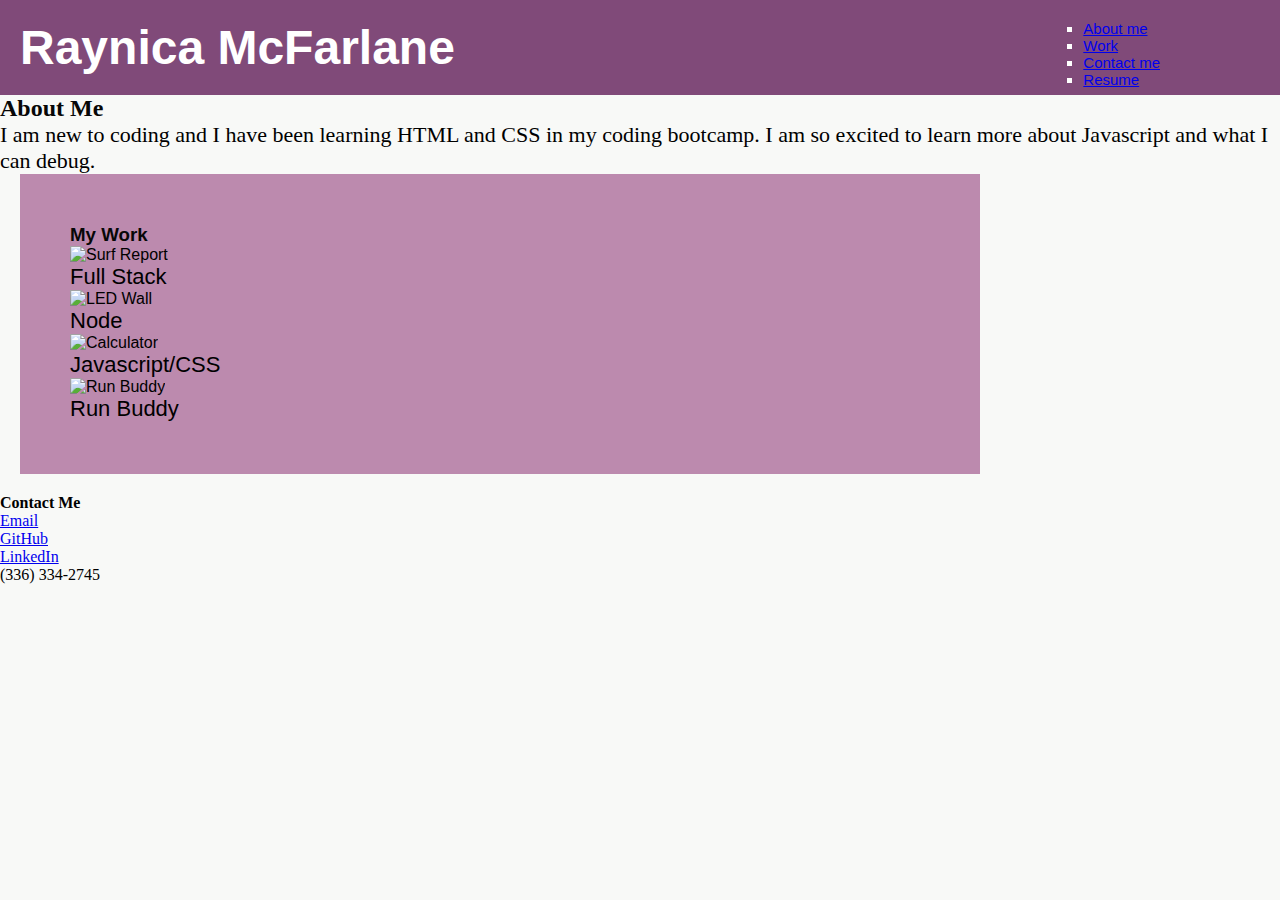
==== index.html @ 3937bd61 "Initial commit" ====
<!DOCTYPE html>
<html lang="en">
    <head>
        <meta charset="UTF-8" />
        <meta name="viewport" content="width=device-width, initial-scale=1.0" />
        <title>Raynica McFarlane</title>
        <link rel="stylesheet" href="./assets/style.css"/>
    </head>
    <body>
 <header class="header">    
          <h1>Raynica McFarlane</h1>
  
           
  <section class="sidenav">
                <ul>
                    <li>
                        <a href="#about me">About me</a>
                    </li>
                    <li>
                        <a href="#work">Work</a>
                    </li>
                    <li>
                        <a href="#Contact me">Contact me</a>
                    </li>
                    <li>
                        <a href="#Resume">Resume</a>
                    </li>
                </ul>
  </section>
        </header>
        
<div class="title">
            <h2>About Me</h2>
            </div>
            <div>    
                <p> I am new to coding and I have been learning HTML and CSS in my coding bootcamp. 
                <p2>I am so excited to learn more about Javascript and what I can debug.</p2>
                </p>
            </div>
<section class="my-work" class="my-work">
            <h3>My Work</h3></div>
                <div>
                    <img src="" alt="Surf Report">
                        <p>Full Stack</p>
                </div>                                
                <div>
                    <img src="" alt="LED Wall">
                        <p>Node</p>
                </div>
                <div>
                    <img src="" alt="Calculator">
                        <p>Javascript/CSS</p>
                </div>
                <div>
                    <img src="" alt="Run Buddy">
                        <p>Run Buddy</p>
                </div>
</section>
  
<footer class="contact-me">
            <div class="title"><h4>Contact Me</h4></div>
            <div class="content-wrapper">
                <div id="contact-list">
                    <ul>
                        <li>
                            <a href="mailto:raynicamcfarlane@gmail.com">Email</a>
                        </li>
                        <li>
                            <a href="https://github.com/raymcfarlane" target="_blank">GitHub</a>
                        </li>
                        <li>
                            <a href="https://www.linkedin.com/in/raynica-mcfarlane-6226ba167/" target="_blank">LinkedIn</a>
                        </li>
                        <li>
                            <p4>(336) 334-2745</p4>
                        </li>
                    </ul>
                </div>
        </footer>
    </body>
</html>
---- assets/style.css ----
* {
    box-sizing: border-box;
    padding: 0;
    margin: 0;
}

body {
    background-color: #f8f9f7;
}

.header {
    padding: 20px;
    font-family: 'Trebuchet MS', 'Lucida Sans Unicode', 'Lucida Grande', 'Lucida Sans', Arial, sans-serif;
    background-color: #804a79;
    color: #ffffff;
}

.header h1 {
    display: inline-block;
    font-size: 48px;
}

.sidenav {
    padding-top: 0px;
    margin-right: 100px;
    float: right;
    font-family: 'Gill Sans', 'Gill Sans MT', Calibri, 'Trebuchet MS', sans-serif;
    font-size: 15px;
    block-size: auto;
}

.sidenav ul {
    list-style-type: square;
}

h2 {
    color: #070707;
    text-align: left;
}

h3 {
    color: #070707;
    text-align: left;
}

p {
   font-size: 22px;

}

.float-left {
    float: left;
    margin-right: 0px;
}

.float-right {
    float: right;
    margin-left: 0px;
}

.my-work {
    width: 75%;
    display: inline-block;
    margin-left: 20px;
}
.my-work {
    margin-bottom: 20px;
    padding: 50px;
    height: 300px;
    font-family: 'Gill Sans', 'Gill Sans MT', Calibri, 'Trebuchet MS', sans-serif;
    background-color: #bc8aae;
}

.footer {
    padding: 30px;
    clear: both;
    font-family: 'Trebuchet MS', 'Lucida Sans Unicode', 'Lucida Grande', 'Lucida Sans', Arial, sans-serif;
    text-align: center;
}

.footer h4 {
    font-size: 20px;
}
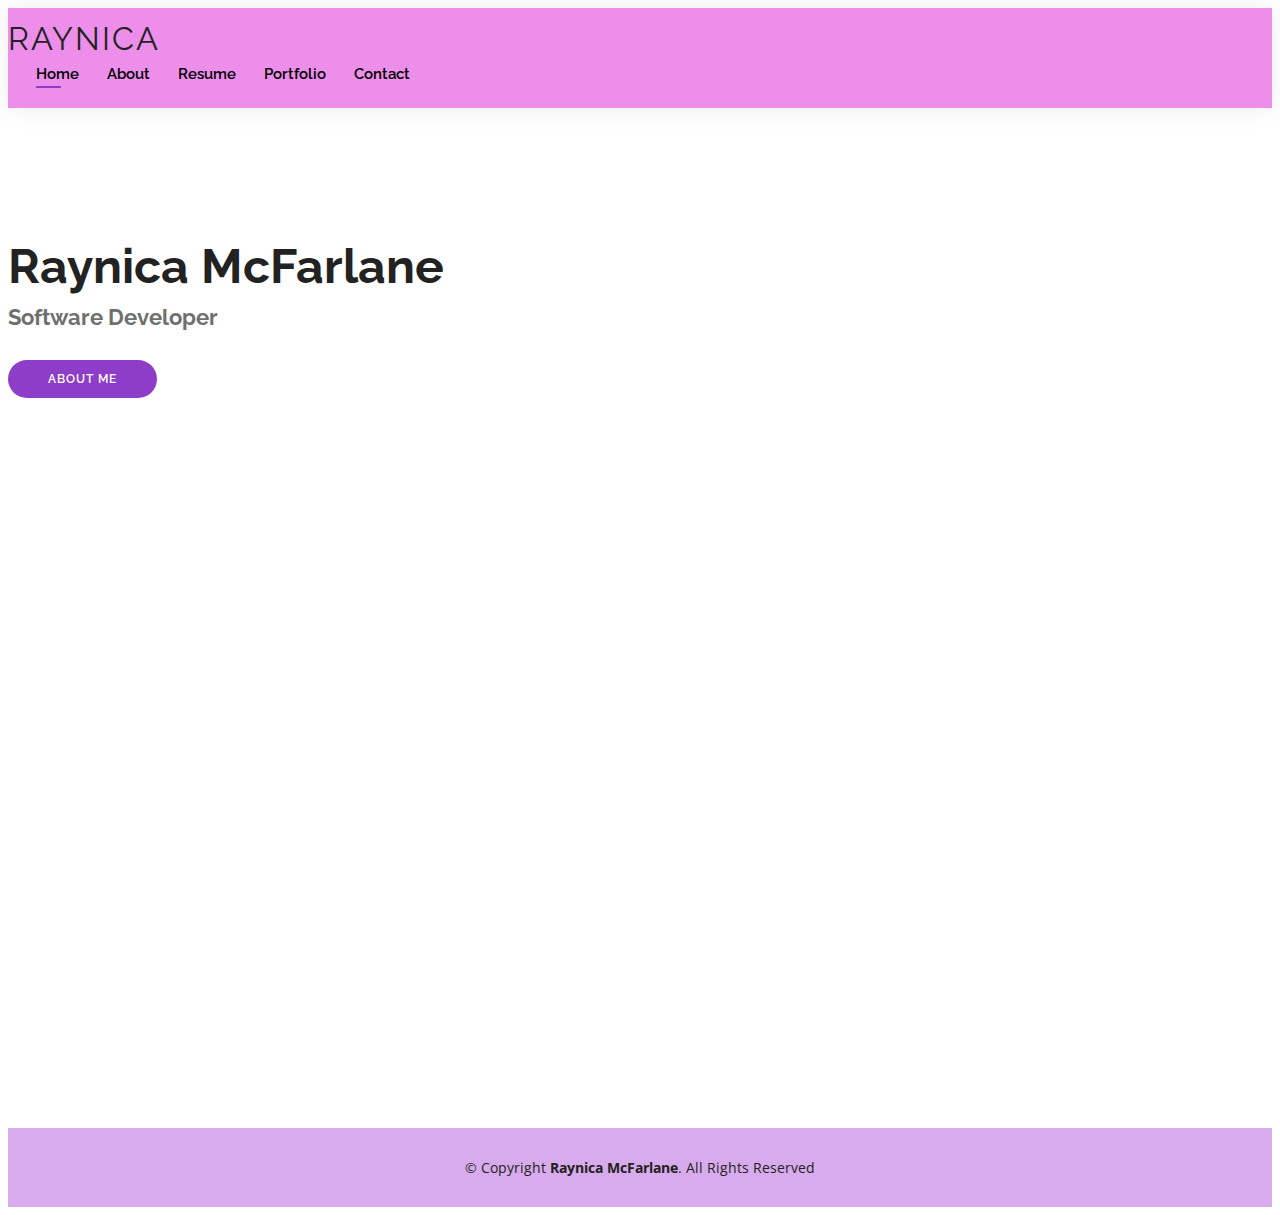
==== commit d4e5a9f3: "js, html and css updates" ====
--- a/index.html
+++ b/index.html
@@ -4,78 +4,54 @@
         <meta charset="UTF-8" />
         <meta name="viewport" content="width=device-width, initial-scale=1.0" />
         <title>Raynica McFarlane</title>
+        <!-- Bootstrap  -->
+        <link href="https://cdn.jsdelivr.net/npm/bootstrap@5.3.0-alpha3/dist/css/bootstrap.min.css" rel="stylesheet"
+        integrity="sha384-KK94CHFLLe+nY2dmCWGMq91rCGa5gtU4mk92HdvYe+M/SXH301p5ILy+dN9+nJOZ" crossorigin="anonymous">
+        <!-- Main CSS -->
         <link rel="stylesheet" href="./assets/style.css"/>
+        <!-- Google Font -->
+        <link href="https://fonts.googleapis.com/css?family=Open+Sans:300,300i,400,400i,600,600i,700,700i|Raleway:300,300i,400,400i,500,500i,600,600i,700,700i|Satisfy" rel="stylesheet">
+
     </head>
     <body>
- <header class="header">    
-          <h1>Raynica McFarlane</h1>
+        <!-- Header -->
+        <header id="header" class="fixed-top">
+            <div class="container-fluid d-flex justify-content-between align-items-center">
+          <h1 class="logo me-auto me-lg-0"><a href="index.html">Raynica</a></h1>
   
-           
-  <section class="sidenav">
-                <ul>
-                    <li>
-                        <a href="#about me">About me</a>
-                    </li>
-                    <li>
-                        <a href="#work">Work</a>
-                    </li>
-                    <li>
-                        <a href="#Contact me">Contact me</a>
-                    </li>
-                    <li>
-                        <a href="#Resume">Resume</a>
-                    </li>
-                </ul>
-  </section>
+           <!--Navbar  -->
+          <nav id="navbar" class="navbar order-last order-lg-0">
+            <ul>
+              <li><a class="active" href="index.html">Home</a></li>
+              <li><a href="about.html">About</a></li>
+              <li><a href="resume.html">Resume</a></li>
+              <li><a href="portfolio.html">Portfolio</a></li>
+              <li><a href="contact.html">Contact</a></li>
+            </ul>
+            <i class="bi bi-list mobile-nav-toggle"></i>
+          </nav>
+  
         </header>
-        
-<div class="title">
-            <h2>About Me</h2>
-            </div>
-            <div>    
-                <p> I am new to coding and I have been learning HTML and CSS in my coding bootcamp. 
-                <p2>I am so excited to learn more about Javascript and what I can debug.</p2>
-                </p>
-            </div>
-<section class="my-work" class="my-work">
-            <h3>My Work</h3></div>
-                <div>
-                    <img src="" alt="Surf Report">
-                        <p>Full Stack</p>
-                </div>                                
-                <div>
-                    <img src="" alt="LED Wall">
-                        <p>Node</p>
-                </div>
-                <div>
-                    <img src="" alt="Calculator">
-                        <p>Javascript/CSS</p>
-                </div>
-                <div>
-                    <img src="" alt="Run Buddy">
-                        <p>Run Buddy</p>
-                </div>
-</section>
-  
-<footer class="contact-me">
-            <div class="title"><h4>Contact Me</h4></div>
-            <div class="content-wrapper">
-                <div id="contact-list">
-                    <ul>
-                        <li>
-                            <a href="mailto:raynicamcfarlane@gmail.com">Email</a>
-                        </li>
-                        <li>
-                            <a href="https://github.com/raymcfarlane" target="_blank">GitHub</a>
-                        </li>
-                        <li>
-                            <a href="https://www.linkedin.com/in/raynica-mcfarlane-6226ba167/" target="_blank">LinkedIn</a>
-                        </li>
-                        <li>
-                            <p4>(336) 334-2745</p4>
-                        </li>
-                    </ul>
-                </div>
-        </footer>
+    <!-- Hero Section -->
+    <section id="hero" class="d-flex align-items-center">
+        <div class="container d-flex flex-column align-items-center" data-aos="zoom-in" data-aos-delay="100">
+            <h1>Raynica McFarlane</h1>
+            <h2>Software Developer </h2>
+            <a href="about.html" class="btn-about">About Me</a>
+        </div>
+    </section>
+
+    <!-- Footer -->
+    <footer id="footer">
+            <div class="container">
+        <div class="copyright">&copy; Copyright <strong><span>Raynica McFarlane</span></strong>. All Rights Reserved
+        </div>
+       </footer>
+       
+       <div id="preloader"></div>
+       <a href="#" class="back-to-top d-flex align-items-center justify-content-center"><i class="bi bi-arrow-up-short"></i></a>
+    
+       <!-- Main JS File --> 
+       <script src="/js/main.js"></script>
     </body>
 </html>--- a/assets/style.css
+++ b/assets/style.css
@@ -1,83 +1,1023 @@
-* {
-    box-sizing: border-box;
+body {
+    font-family: "Open Sans", sans-serif;
+    color: #080808;
+  }
+  
+  a {
+    color: #9d34b7;
+    text-decoration: none;
+  }
+  
+  a:hover {
+    color: #9b39d5;
+    text-decoration: none;
+  }
+  
+  h1,
+  h2,
+  h3,
+  h4,
+  h5,
+  h6 {
+    font-family: "Raleway", sans-serif;
+  }
+  
+  #main {
+    margin-top: 50px;
+  }
+  
+  @media (max-width: 992px) {
+    #main {
+      margin-top: 30px;
+    }
+  }
+  
+  /*--------------------------------------------------------------
+  # Preloader
+  --------------------------------------------------------------*/
+  #preloader {
+    position: fixed;
+    top: 0;
+    left: 0;
+    right: 0;
+    bottom: 0;
+    z-index: 9999;
+    overflow: hidden;
+    background: #fff;
+  }
+  
+  #preloader:before {
+    content: "";
+    position: fixed;
+    top: calc(50% - 30px);
+    left: calc(50% - 30px);
+    border: 6px solid #8e3dc8;
+    border-top-color: #dcf5f2;
+    border-radius: 50%;
+    width: 60px;
+    height: 60px;
+    animation: animate-preloader 1s linear infinite;
+  }
+  
+  @keyframes animate-preloader {
+    0% {
+      transform: rotate(0deg);
+    }
+  
+    100% {
+      transform: rotate(360deg);
+    }
+  }
+  
+  /*--------------------------------------------------------------
+  # Back to top button
+  --------------------------------------------------------------*/
+  .back-to-top {
+    position: fixed;
+    visibility: hidden;
+    opacity: 0;
+    right: 15px;
+    bottom: 15px;
+    z-index: 996;
+    background: #b155e2;
+    width: 40px;
+    height: 40px;
+    border-radius: 50px;
+    transition: all 0.4s;
+  }
+  
+  .back-to-top i {
+    font-size: 24px;
+    color: #fff;
+    line-height: 0;
+  }
+  
+  .back-to-top:hover {
+    background: #b84fcd;
+    color: #fff;
+  }
+  
+  .back-to-top.active {
+    visibility: visible;
+    opacity: 1;
+  }
+  
+  /*--------------------------------------------------------------
+  # Header
+  --------------------------------------------------------------*/
+  #header {
+    background: #ed8eeb;
+    box-shadow: 0px 0px 25px 0 rgba(0, 0, 0, 0.08);
+    z-index: 997;
+    padding: 15px 0;
+  }
+  
+  #header .logo {
+    font-size: 32px;
+    margin: 0;
+    padding: 0;
+    line-height: 1;
+    font-weight: 400;
+    letter-spacing: 2px;
+    text-transform: uppercase;
+  }
+  
+  #header .logo a {
+    color: #222222;
+  }
+  
+  #header .logo img {
+    max-height: 40px;
+  }
+  
+  @media (max-width: 992px) {
+    #header .logo {
+      font-size: 28px;
+    }
+  }
+  
+  /*--------------------------------------------------------------
+  # Navigation Menu
+  --------------------------------------------------------------*/
+  /**
+  * Desktop Navigation 
+  */
+  .navbar {
+    padding: 0;
+  }
+  
+  .navbar ul {
+    margin: 0;
+    padding: 0;
+    display: flex;
+    list-style: none;
+    align-items: center;
+  }
+  
+  .navbar li {
+    position: relative;
+    padding: 10px 0 10px 28px;
+  }
+  
+  .navbar a,
+  .navbar a:focus {
+    display: flex;
+    align-items: center;
+    justify-content: space-between;
+    font-family: "Raleway", sans-serif;
+    font-size: 15px;
+    font-weight: 600;
+    color: #000000;
+    white-space: nowrap;
+    transition: 0.3s;
+    position: relative;
+  }
+  
+  .navbar a i,
+  .navbar a:focus i {
+    font-size: 12px;
+    line-height: 0;
+    margin-left: 5px;
+  }
+  
+  .navbar>ul>li>a:before {
+    content: "";
+    position: absolute;
+    width: 0;
+    height: 2px;
+    bottom: -5px;
+    left: 0;
+    background-color: #8e3dc8;
+    visibility: hidden;
+    width: 0px;
+    transition: all 0.3s ease-in-out 0s;
+  }
+  
+  .navbar a:hover:before,
+  .navbar li:hover>a:before,
+  .navbar .active:before {
+    visibility: visible;
+    width: 25px;
+  }
+  
+  .navbar a:hover,
+  .navbar .active,
+  .navbar .active:focus,
+  .navbar li:hover>a {
+    color: #000000;
+  }
+  
+  .navbar .dropdown ul {
+    display: block;
+    position: absolute;
+    left: 14px;
+    top: calc(100% + 30px);
+    margin: 0;
+    padding: 10px 0;
+    z-index: 99;
+    opacity: 0;
+    visibility: hidden;
+    background: #fff;
+    box-shadow: 0px 0px 30px rgba(127, 137, 161, 0.25);
+    transition: 0.3s;
+    border-radius: 4px;
+  }
+  
+  .navbar .dropdown ul li {
+    min-width: 200px;
+    padding: 0;
+  }
+  
+  .navbar .dropdown ul a {
+    padding: 10px 20px;
+    font-size: 15px;
+    text-transform: none;
+    font-weight: 600;
+  }
+  
+  .navbar .dropdown ul a i {
+    font-size: 12px;
+  }
+  
+  .navbar .dropdown ul a:hover,
+  .navbar .dropdown ul .active:hover,
+  .navbar .dropdown ul li:hover>a {
+    color: #ca61e7;
+  }
+  
+  .navbar .dropdown:hover>ul {
+    opacity: 1;
+    top: 100%;
+    visibility: visible;
+  }
+  
+  .navbar .dropdown .dropdown ul {
+    top: 0;
+    left: calc(100% - 30px);
+    visibility: hidden;
+  }
+  
+  .navbar .dropdown .dropdown:hover>ul {
+    opacity: 1;
+    top: 0;
+    left: 100%;
+    visibility: visible;
+  }
+  
+  @media (max-width: 1366px) {
+    .navbar .dropdown .dropdown ul {
+      left: -90%;
+    }
+  
+    .navbar .dropdown .dropdown:hover>ul {
+      left: -100%;
+    }
+  }
+  
+  /**
+  * Mobile Navigation 
+  */
+  .mobile-nav-toggle {
+    color: #222222;
+    font-size: 28px;
+    cursor: pointer;
+    display: none;
+    line-height: 0;
+    transition: 0.5s;
+  }
+  
+  .mobile-nav-toggle.bi-x {
+    color: #fff;
+  }
+  
+  @media (max-width: 991px) {
+    .mobile-nav-toggle {
+      display: block;
+    }
+  
+    .navbar ul {
+      display: none;
+    }
+  }
+  
+  .navbar-mobile {
+    position: fixed;
+    overflow: hidden;
+    top: 0;
+    right: 0;
+    left: 0;
+    bottom: 0;
+    background: rgba(9, 9, 9, 0.9);
+    transition: 0.3s;
+    z-index: 999;
+  }
+  
+  .navbar-mobile .mobile-nav-toggle {
+    position: absolute;
+    top: 15px;
+    right: 15px;
+  }
+  
+  .navbar-mobile ul {
+    display: block;
+    position: absolute;
+    top: 55px;
+    right: 15px;
+    bottom: 15px;
+    left: 15px;
+    padding: 10px 0;
+    border-radius: 10px;
+    background-color: #fff;
+    overflow-y: auto;
+    transition: 0.3s;
+  }
+  
+  .navbar-mobile a,
+  .navbar-mobile a:focus {
+    font-size: 15px;
+    padding-right: 15px;
+    color: #222222;
+  }
+  
+  .navbar-mobile a:hover,
+  .navbar-mobile .active,
+  .navbar-mobile li:hover>a {
+    color: #8e3dc8;
+  }
+  
+  .navbar-mobile .getstarted,
+  .navbar-mobile .getstarted:focus {
+    margin: 15px;
+  }
+  
+  .navbar-mobile .dropdown ul {
+    position: static;
+    display: none;
+    margin: 10px 20px;
+    padding: 10px 0;
+    z-index: 99;
+    opacity: 1;
+    visibility: visible;
+    background: #fff;
+    box-shadow: 0px 0px 30px rgba(127, 137, 161, 0.25);
+  }
+  
+  .navbar-mobile .dropdown ul li {
+    min-width: 200px;
+  }
+  
+  .navbar-mobile .dropdown ul a {
+    padding: 10px 20px;
+  }
+  
+  .navbar-mobile .dropdown ul a i {
+    font-size: 12px;
+  }
+  
+  .navbar-mobile .dropdown ul a:hover,
+  .navbar-mobile .dropdown ul .active:hover,
+  .navbar-mobile .dropdown ul li:hover>a {
+    color: #8e3dc8;
+  }
+  
+  .navbar-mobile .dropdown>.dropdown-active {
+    display: block;
+  }
+  
+  /*--------------------------------------------------------------
+  # Hero Section
+  --------------------------------------------------------------*/
+  #hero {
+    width: 100%;
+    height: 100vh;
+    background: url("../Images/sunrise-over-beach-cancun-beautiful-mexico-40065727.jpg") top right;
+    background-size: cover;
+  }
+  
+  #hero .container {
+    padding-top: 70px;
+    position: relative;
+  }
+  
+  @media (max-width: 992px) {
+    #hero .container {
+      padding-top: 58px;
+    }
+  }
+  
+  #hero h1 {
+    margin: 0;
+    font-size: 48px;
+    font-weight: 700;
+    line-height: 56px;
+    color: #222222;
+  }
+  
+  #hero h2 {
+    color: #6f6f6f;
+    margin: 10px 0 0 0;
+    font-size: 22px;
+  }
+  
+  #hero .btn-about {
+    font-family: "Raleway", sans-serif;
+    text-transform: uppercase;
+    font-weight: 600;
+    font-size: 12px;
+    letter-spacing: 1px;
+    display: inline-block;
+    padding: 12px 40px;
+    border-radius: 50px;
+    transition: 0.5s;
+    margin-top: 30px;
+    color: #fff;
+    background: #8e3dc8;
+  }
+  
+  #hero .btn-about:hover {
+    background: #8e3dc8;
+  }
+  
+  @media (min-width: 1024px) {
+    #hero {
+      background-attachment: fixed;
+    }
+  }
+  
+  @media (max-width: 992px) {
+    #hero:before {
+      content: "";
+      background: rgba(255, 255, 255, 0.8);
+      position: absolute;
+      bottom: 0;
+      top: 0;
+      left: 0;
+      right: 0;
+    }
+  
+    #hero h1 {
+      font-size: 28px;
+      line-height: 36px;
+    }
+  
+    #hero h2 {
+      font-size: 18px;
+      line-height: 24px;
+    }
+  }
+  
+  /*--------------------------------------------------------------
+  # Sections General
+  --------------------------------------------------------------*/
+  section {
+    padding: 60px 0;
+  }
+  
+  .section-bg {
+    background-color: #e7f8f6;
+  }
+  
+  .section-title {
+    text-align: center;
+    padding-bottom: 30px;
+  }
+  
+  .section-title h2 {
+    font-size: 32px;
+    font-weight: bold;
+    text-transform: uppercase;
+    margin-bottom: 20px;
+    padding-bottom: 20px;
+    position: relative;
+  }
+  
+  .section-title h2::after {
+    content: "";
+    position: absolute;
+    display: block;
+    width: 50px;
+    height: 3px;
+    background: #34b7a7;
+    bottom: 0;
+    left: calc(50% - 25px);
+  }
+  
+  .section-title p {
+    margin-bottom: 0;
+  }
+  
+  /*--------------------------------------------------------------
+  # Cta
+  --------------------------------------------------------------*/
+  .cta {
+    background: linear-gradient(rgba(0, 0, 0, 0.6), rgba(0, 0, 0, 0.6)), url("../Images/IMG_7735.jpg") fixed center center;
+    background-size: cover;
+    padding: 80px 0;
+  }
+  
+  .cta h3 {
+    color: #fff;
+    font-size: 28px;
+    font-weight: 700;
+  }
+  
+  .cta p {
+    color: #fff;
+  }
+  
+  .cta .cta-btn {
+    font-family: "Raleway", sans-serif;
+    text-transform: uppercase;
+    font-weight: 500;
+    font-size: 16px;
+    letter-spacing: 1px;
+    display: inline-block;
+    padding: 8px 20px;
+    border-radius: 2px;
+    transition: 0.5s;
+    margin: 10px;
+    border: 2px solid #fff;
+    color: #fff;
+  }
+  
+  .cta .cta-btn:hover {
+    background: #8e3dc8;
+    border: 2px solid #8e3dc8;
+  }
+  
+  @media (max-width: 1024px) {
+    .cta {
+      background-attachment: scroll;
+    }
+  }
+  
+  @media (min-width: 769px) {
+    .cta .cta-btn-container {
+      display: flex;
+      align-items: center;
+      justify-content: flex-end;
+    }
+  }
+  
+  /*--------------------------------------------------------------
+  # About
+  --------------------------------------------------------------*/
+  .about .content h3 {
+    font-weight: 700;
+    font-size: 26px;
+    color: #000000;
+  }
+  
+  .about .content ul {
+    list-style: none;
+    padding: 0;
+  }
+  
+  .about .content ul li {
+    padding-bottom: 10px;
+  }
+  
+  .about .content ul i {
+    font-size: 20px;
+    padding-right: 2px;
+    color: #8e3dc8;
+  }
+  
+  .about .content p:last-child {
+    margin-bottom: 0;
+  }
+  
+  /*--------------------------------------------------------------
+  # Skills
+  --------------------------------------------------------------*/
+  .skills .progress {
+    height: 60px;
+    display: block;
+    background: none;
+    border-radius: 0;
+  }
+  
+  .skills .progress .skill {
+    padding: 10px 0;
+    margin: 0 0 6px 0;
+    text-transform: uppercase;
+    display: block;
+    font-weight: 600;
+    font-family: "Poppins", sans-serif;
+    color: #222222;
+  }
+  
+  .skills .progress .skill .val {
+    float: right;
+    font-style: normal;
+  }
+  
+  .skills .progress-bar-wrap {
+    background: #f3f3f3;
+  }
+  
+  .skills .progress-bar {
+    width: 1px;
+    height: 10px;
+    transition: 0.9s;
+    background-color: #7a34b7;
+  }
+
+  /*--------------------------------------------------------------
+  # Resume
+  --------------------------------------------------------------*/
+  .resume .resume-title {
+    font-size: 26px;
+    font-weight: 400;
+    margin-top: 20px;
+    margin-bottom: 20px;
+    color: #222222;
+  }
+  
+  .resume .resume-item {
+    padding: 0 0 20px 20px;
+    margin-top: -2px;
+    border-left: 2px solid #34b7a7;
+    position: relative;
+  }
+  
+  .resume .resume-item h4 {
+    line-height: 18px;
+    font-size: 18px;
+    font-weight: 600;
+    font-family: "Poppins", sans-serif;
+    color: #8e3dc8;
+    margin-bottom: 10px;
+  }
+  
+  .resume .resume-item h5 {
+    font-size: 16px;
+    background: #effbf9;
+    padding: 5px 15px;
+    display: inline-block;
+    font-weight: 600;
+    margin-bottom: 10px;
+    color: #34b7a7;
+  }
+  
+  .resume .resume-item ul {
+    padding-left: 20px;
+  }
+  
+  .resume .resume-item ul li {
+    padding-bottom: 10px;
+  }
+  
+  .resume .resume-item:last-child {
+    padding-bottom: 0;
+  }
+  
+  .resume .resume-item::before {
+    content: "";
+    position: absolute;
+    width: 16px;
+    height: 16px;
+    border-radius: 50px;
+    left: -9px;
+    top: 0;
+    background: #fff;
+    border: 2px solid #34b7a7;
+  }
+  
+ /*--------------------------------------------------------------
+  # Portfolio
+  --------------------------------------------------------------*/
+  .portfolio .portfolio-item {
+    margin-bottom: 30px;
+  }
+  
+  .portfolio #portfolio-flters {
+    padding: 0;
+    margin: 0 auto 20px auto;
+    list-style: none;
+    text-align: center;
+  }
+  
+  .portfolio #portfolio-flters li {
+    cursor: pointer;
+    display: inline-block;
+    padding: 8px 16px 10px 16px;
+    font-size: 13px;
+    font-weight: 500;
+    line-height: 1;
+    text-transform: uppercase;
+    color: #444444;
+    margin-bottom: 5px;
+    transition: all 0.3s ease-in-out;
+    border-radius: 50px;
+  }
+  
+  .portfolio #portfolio-flters li:hover,
+  .portfolio #portfolio-flters li.filter-active {
+    color: #fff;
+    background: #8e3dc8;
+  }
+  
+  .portfolio #portfolio-flters li:last-child {
+    margin-right: 0;
+  }
+  
+  .portfolio .portfolio-wrap {
+    transition: 0.3s;
+    position: relative;
+    overflow: hidden;
+    z-index: 1;
+    background: rgba(34, 34, 34, 0.6);
+  }
+  
+  .portfolio .portfolio-wrap::before {
+    content: "";
+    background: rgba(34, 34, 34, 0.6);
+    position: absolute;
+    left: 0;
+    right: 0;
+    top: 0;
+    bottom: 0;
+    transition: all ease-in-out 0.3s;
+    z-index: 2;
+    opacity: 0;
+  }
+  
+  .portfolio .portfolio-wrap img {
+    transition: all ease-in-out 0.3s;
+  }
+  
+  .portfolio .portfolio-wrap .portfolio-info {
+    opacity: 0;
+    position: absolute;
+    top: 0;
+    left: 0;
+    right: 0;
+    bottom: 0;
+    z-index: 3;
+    transition: all ease-in-out 0.3s;
+    display: flex;
+    flex-direction: column;
+    justify-content: flex-end;
+    align-items: flex-start;
+    padding: 20px;
+  }
+  
+  .portfolio .portfolio-wrap .portfolio-info h4 {
+    font-size: 20px;
+    color: #fff;
+    font-weight: 600;
+  }
+  
+  .portfolio .portfolio-wrap .portfolio-info p {
+    color: rgba(255, 255, 255, 0.7);
+    font-size: 14px;
+    text-transform: uppercase;
     padding: 0;
     margin: 0;
-}
-
-body {
-    background-color: #f8f9f7;
-}
-
-.header {
-    padding: 20px;
-    font-family: 'Trebuchet MS', 'Lucida Sans Unicode', 'Lucida Grande', 'Lucida Sans', Arial, sans-serif;
-    background-color: #804a79;
-    color: #ffffff;
-}
-
-.header h1 {
+    font-style: italic;
+  }
+  
+  .portfolio .portfolio-wrap .portfolio-links {
+    text-align: center;
+    z-index: 4;
+  }
+  
+  .portfolio .portfolio-wrap .portfolio-links a {
+    color: #fff;
+    margin: 0 5px 0 0;
+    font-size: 28px;
     display: inline-block;
-    font-size: 48px;
-}
-
-.sidenav {
-    padding-top: 0px;
-    margin-right: 100px;
-    float: right;
-    font-family: 'Gill Sans', 'Gill Sans MT', Calibri, 'Trebuchet MS', sans-serif;
+    transition: 0.3s;
+  }
+  
+  .portfolio .portfolio-wrap .portfolio-links a:hover {
+    color: #8e3dc8;
+  }
+  
+  .portfolio .portfolio-wrap:hover::before {
+    opacity: 1;
+  }
+  
+  .portfolio .portfolio-wrap:hover img {
+    transform: scale(1.2);
+  }
+  
+  .portfolio .portfolio-wrap:hover .portfolio-info {
+    opacity: 1;
+  }
+  
+  /*--------------------------------------------------------------
+  # Portfolio Details
+  --------------------------------------------------------------*/
+  .portfolio-details {
+    padding-top: 0;
+  }
+  
+  .portfolio-details .portfolio-details-slider img {
+    width: 100%;
+  }
+  
+  .portfolio-details .portfolio-details-slider .swiper-pagination {
+    margin-top: 20px;
+    position: relative;
+  }
+  
+  .portfolio-details .portfolio-details-slider .swiper-pagination .swiper-pagination-bullet {
+    width: 12px;
+    height: 12px;
+    background-color: #fff;
+    opacity: 1;
+    border: 1px solid #8e3dc8;
+  }
+  
+  .portfolio-details .portfolio-details-slider .swiper-pagination .swiper-pagination-bullet-active {
+    background-color: #8e3dc8;
+  }
+  
+  .portfolio-details .portfolio-info {
+    padding: 30px;
+    box-shadow: 0px 0 30px rgba(34, 34, 34, 0.08);
+  }
+  
+  .portfolio-details .portfolio-info h3 {
+    font-size: 22px;
+    font-weight: 700;
+    margin-bottom: 20px;
+    padding-bottom: 20px;
+    border-bottom: 1px solid #eee;
+  }
+  
+  .portfolio-details .portfolio-info ul {
+    list-style: none;
+    padding: 0;
     font-size: 15px;
-    block-size: auto;
-}
-
-.sidenav ul {
-    list-style-type: square;
-}
-
-h2 {
-    color: #070707;
-    text-align: left;
-}
-
-h3 {
-    color: #070707;
-    text-align: left;
-}
-
-p {
-   font-size: 22px;
-
-}
-
-.float-left {
+  }
+  
+  .portfolio-details .portfolio-info ul li+li {
+    margin-top: 10px;
+  }
+  
+  .portfolio-details .portfolio-description {
+    padding-top: 30px;
+  }
+  
+  .portfolio-details .portfolio-description h2 {
+    font-size: 26px;
+    font-weight: 700;
+    margin-bottom: 20px;
+  }
+  
+  .portfolio-details .portfolio-description p {
+    padding: 0;
+  }
+  
+  /*--------------------------------------------------------------
+  # Contact
+  --------------------------------------------------------------*/
+  .contact .info {
+    width: 100%;
+    background: #fff;
+  }
+  
+  .contact .info i {
+    font-size: 20px;
+    color: #8e3dc8;
     float: left;
-    margin-right: 0px;
-}
-
-.float-right {
-    float: right;
-    margin-left: 0px;
-}
-
-.my-work {
-    width: 75%;
+    width: 44px;
+    height: 44px;
+    background: #effbf9;
+    display: flex;
+    justify-content: center;
+    align-items: center;
+    border-radius: 50px;
+    transition: all 0.3s ease-in-out;
+  }
+  
+  .contact .info h4 {
+    padding: 0 0 0 60px;
+    font-size: 22px;
+    font-weight: 600;
+    margin-bottom: 5px;
+    color: #222222;
+  }
+  
+  .contact .info p {
+    padding: 0 0 0 60px;
+    margin-bottom: 0;
+    font-size: 14px;
+    color: #555555;
+  }
+  
+  .contact .info .email,
+  .contact .info .phone {
+    margin-top: 40px;
+  }
+  
+  .contact .info .email:hover i,
+  .contact .info .address:hover i,
+  .contact .info .phone:hover i {
+    background: #8e3dc8;
+    color: #fff;
+  }
+  
+  .contact .php-email-form {
+    width: 100%;
+    background: #fff;
+  }
+  
+  .contact .php-email-form .form-group {
+    padding-bottom: 8px;
+  }
+  
+  .contact .php-email-form .error-message {
+    display: none;
+    color: #fff;
+    background: #ed3c0d;
+    text-align: center;
+    padding: 15px;
+    font-weight: 600;
+  }
+  
+  .contact .php-email-form .sent-message {
+    display: none;
+    color: #fff;
+    background: #18d26e;
+    text-align: center;
+    padding: 15px;
+    font-weight: 600;
+  }
+  
+  .contact .php-email-form .loading {
+    display: none;
+    background: #fff;
+    text-align: center;
+    padding: 15px;
+  }
+  
+  .contact .php-email-form .loading:before {
+    content: "";
     display: inline-block;
-    margin-left: 20px;
-}
-.my-work {
-    margin-bottom: 20px;
-    padding: 50px;
-    height: 300px;
-    font-family: 'Gill Sans', 'Gill Sans MT', Calibri, 'Trebuchet MS', sans-serif;
-    background-color: #bc8aae;
-}
-
-.footer {
-    padding: 30px;
-    clear: both;
-    font-family: 'Trebuchet MS', 'Lucida Sans Unicode', 'Lucida Grande', 'Lucida Sans', Arial, sans-serif;
+    border-radius: 50%;
+    width: 24px;
+    height: 24px;
+    margin: 0 10px -6px 0;
+    border: 3px solid #18d26e;
+    border-top-color: #eee;
+    animation: animate-loading 1s linear infinite;
+  }
+  
+  .contact .php-email-form input,
+  .contact .php-email-form textarea {
+    border-radius: 4px;
+    box-shadow: none;
+    font-size: 14px;
+  }
+  
+  .contact .php-email-form input:focus,
+  .contact .php-email-form textarea:focus {
+    border-color: #34b7a7;
+  }
+  
+  .contact .php-email-form input {
+    height: 44px;
+  }
+  
+  .contact .php-email-form textarea {
+    padding: 10px 12px;
+  }
+  
+  .contact .php-email-form button[type=submit] {
+    background: #8e3dc8;
+    border: 0;
+    padding: 10px 30px 12px 30px;
+    color: #fff;
+    transition: 0.4s;
+    border-radius: 50px;
+  }
+  
+  .contact .php-email-form button[type=submit]:hover {
+    background: #8e3dc8;
+  }
+  
+  @keyframes animate-loading {
+    0% {
+      transform: rotate(0deg);
+    }
+  
+    100% {
+      transform: rotate(360deg);
+    }
+  }
+  
+  /*--------------------------------------------------------------
+  # Footer
+  --------------------------------------------------------------*/
+  #footer {
+    background: #d8acec;
+    padding: 30px 0;
+    color: #222222;
+    font-size: 14px;
     text-align: center;
-}
-
-.footer h4 {
-    font-size: 20px;
-}+  }
+  
